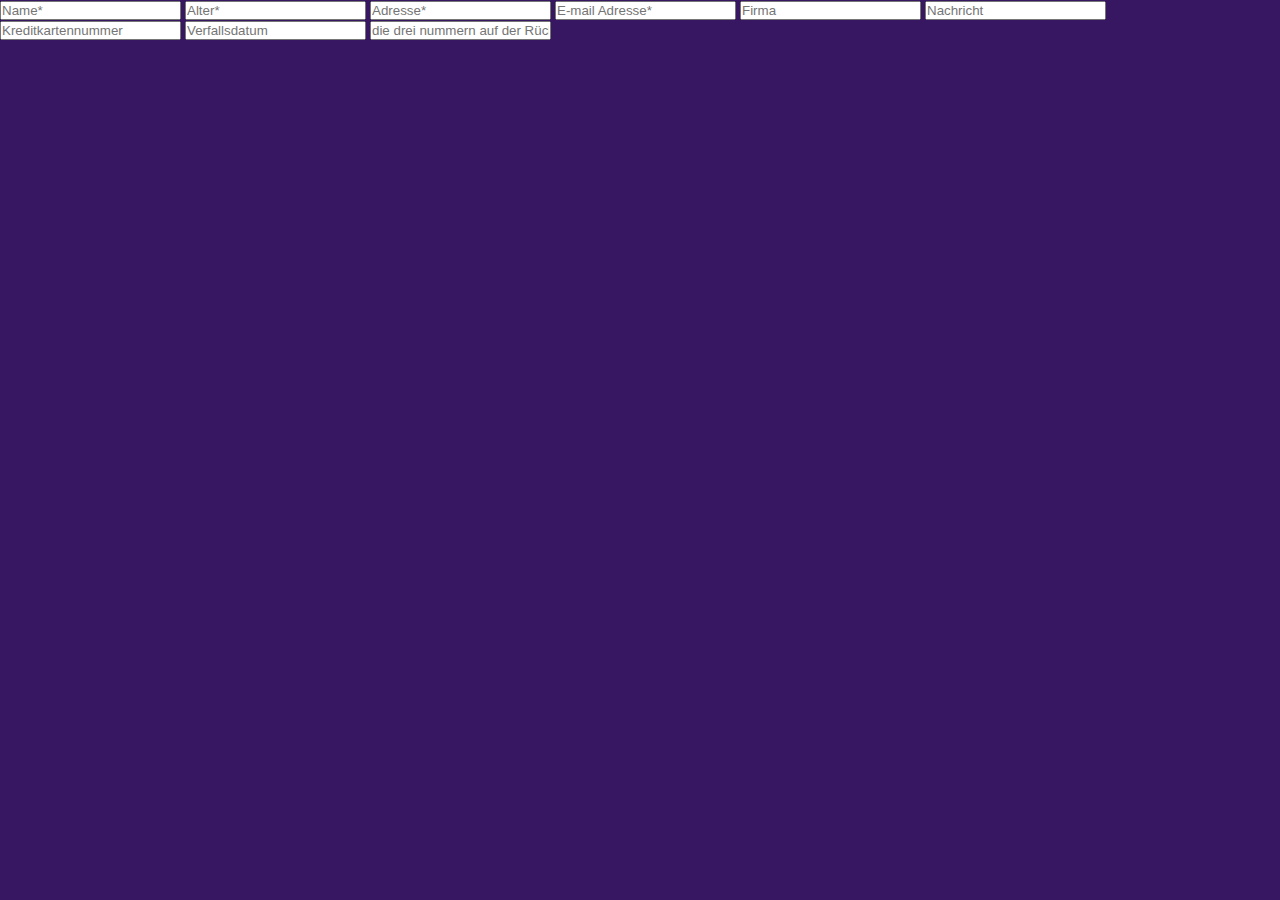
==== kontakt.html @ b4e7689a "Store fertig" ====
<!DOCTYPE html>
<html lang="en">
<head>
    <meta charset="UTF-8">
    <meta name="viewport" content="width=device-width, initial-scale=1.0">
    <title>Einkaufswagen</title>
    <link rel="stylesheet" href="./styles.css">
    <script src="./main.js" defer ></script>
    <link rel="preconnect" href="https://fonts.googleapis.com">
    <link rel="preconnect" href="https://fonts.gstatic.com" crossorigin>
    <link href="https://fonts.googleapis.com/css2?family=Lora&family=Roboto:wght@400;500;700&display=swap" rel="stylesheet">
    <link href="https://fonts.googleapis.com/css2?family=Rubik+Mono+One&display=swap" rel="stylesheet">
    <link rel="stylesheet" href="https://cdnjs.cloudflare.com/ajax/libs/font-awesome/4.7.0/css/font-awesome.min.css">
    <link rel="stylesheet" href="./_kontakt.css">
</head>
<body>
    <input type="text" placeholder="Name*">
    <input type="text" placeholder="Alter*">
    <input type="text" placeholder="Adresse*">
    <input type="text" placeholder="E-mail Adresse*">
    <input type="text" placeholder="Firma">
    <input type="text" placeholder="Nachricht">
    <input type="text" placeholder="Kreditkartennummer">
    <input type="text" placeholder="Verfallsdatum">
    <input type="text" placeholder="die drei nummern auf der Rückseite">
</body>
</html>
---- styles.css ----
* {
  margin: 0;
  padding: 0;
  box-sizing: border-box;
}

body {
  background-color: #381762;
  font-family: Roboto, Arial;
}

nav {
  display: flex;
  justify-content: center;
  align-items: center;
  padding: 2rem 1rem;
}

.logo {
  width: 300px;
}

.container {
  width: 100%;
  overflow-x: hidden;
}

.row {
  display: flex;
}

.col {
  width: 33%;
  min-height: calc(100vh - 109px);
}

h1, h2, h3, p, a {
  color: white;
  font-family: "Rubik Mono One", Arial;
}

.button {
  margin-top: 15px;
  color: white;
  font-family: "Roboto", Arial;
  font-weight: 500;
  font-size: 20px;
  border-radius: 50px;
  padding: 20px 50px;
  background: linear-gradient(135deg, rgb(255, 25, 136) 0%, rgb(223, 108, 167) 100%);
  border: none;
  transition: all ease 300ms;
  text-decoration: none;
}
.button:hover {
  transform: scale(1.1);
  background: linear-gradient(135deg, rgb(108, 25, 255) 0%, rgb(223, 108, 206) 100%) padding-box, linear-gradient(135deg, rgb(255, 25, 252) 0%, rgb(108, 221, 223) 100%) border-box;
  border: 4px solid transparent;
}

h1 {
  font-size: 50px;
  text-align: center;
}

.headline {
  display: flex;
  flex-direction: column;
  justify-content: center;
  align-items: center;
}

.bild1 {
  border-radius: 24px;
  width: 1000px;
}

.bild2 {
  border-radius: 24px;
  width: 1000px;
}

.bildDiv1 {
  justify-content: flex-end;
  display: flex;
  align-content: center;
  flex-wrap: wrap;
  align-items: center;
}

.bildDiv2 {
  justify-content: flex-start;
  display: flex;
  align-content: center;
  flex-wrap: wrap;
  align-items: center;
}

.shop {
  background: linear-gradient(180deg, rgb(20, 19, 68) 0%, rgb(104, 0, 129) 100%);
}

.logoRund {
  height: 60px;
}

.header {
  display: flex;
  margin-top: 20px;
  height: 60px;
  width: 100vw;
  background-color: #2d0950;
  justify-content: space-between;
  position: fixed;
}

.produktBtn, .angeboteBtn, .supportBtn, .einkaufswagenBtn {
  align-items: center;
  margin: 3px;
  display: flex;
  font-family: "Roboto", Arial;
  color: black;
  font-weight: 500;
  font-size: 20px;
  border-radius: 50px;
  padding: 20px 50px;
  border: none;
  transition: all ease 300ms;
  text-decoration: none;
}

.produktBtn, .angeboteBtn, .supportBtn {
  background: linear-gradient(135deg, rgb(255, 25, 136) 0%, rgb(223, 108, 167) 100%);
}
.produktBtn:hover, .angeboteBtn:hover, .supportBtn:hover {
  transform: scale(1.1);
  background: linear-gradient(135deg, rgb(108, 25, 255) 0%, rgb(223, 108, 206) 100%) padding-box, linear-gradient(135deg, rgb(255, 25, 252) 0%, rgb(108, 221, 223) 100%) border-box;
  border: 4px solid transparent;
}

.einkaufswagenBtn {
  background: linear-gradient(90deg, rgb(181, 211, 255) 0%, rgb(230, 4, 253) 100%);
}
.einkaufswagenBtn:hover {
  background: linear-gradient(180deg, rgb(0, 217, 255) 0%, rgb(230, 4, 253) 100%);
  transform: scale(1.1);
}

.shopCol {
  width: 50%;
  min-height: calc(100vh - 109px);
  display: flex;
  justify-content: flex-start;
  padding-top: 50px;
  flex-direction: column;
  align-items: center;
}

.pc, .ps5 {
  width: 90%;
  margin-top: 40px;
  height: auto;
  border-radius: 40px;
}

.productInfo {
  background: linear-gradient(180deg, rgb(154, 1, 254) 0%, rgb(230, 4, 253) 100%);
  display: flex;
  align-items: center;
  align-content: center;
  justify-content: center;
  border-radius: 50px;
  color: white;
  font-family: "Roboto", Arial;
  margin-top: 40px;
  padding: 15px 10px;
  font-weight: 700;
  flex-direction: column;
  width: 90%;
}

.productTitle {
  font-size: 30px;
}

.buyBtn {
  background: linear-gradient(90deg, rgb(255, 25, 136) 0%, rgb(223, 108, 167) 100%);
  border-radius: 50px;
  font-family: "Roboto", Arial;
  font-weight: 700;
  font-size: 35px;
  text-decoration: none;
  padding: 30px 50px;
  margin: 20px;
  transition: all ease 300ms;
}
.buyBtn:hover {
  transform: scale(1.1);
}

.cookieBanner {
  position: fixed;
  background-color: #FF1988;
  bottom: 20px;
  left: 0px;
  right: 0px;
  height: 900px;
  font-size: 100px;
  font-weight: 800;
  font-family: "Roboto", Arial;
  display: flex;
  align-items: center;
  flex-direction: column;
}
.cookieBanner.invis {
  display: none;
}

.cookiesAccept {
  margin: 78px;
  padding: 50px 30px;
  border-radius: 40px;
  font-size: 50px;
  font-family: "Roboto", Arial;
  font-weight: 600;
  border: none;
  background: linear-gradient(151deg, rgb(236, 0, 50) 0%, rgb(224, 0, 255) 100%);
  transition: all ease 300ms;
}
.cookiesAccept:hover {
  transform: scale(2);
  background: linear-gradient(222deg, rgb(236, 0, 50) 0%, rgb(224, 0, 255) 100%);
}

.cookiesDeny {
  background-color: rgb(155, 155, 155);
  border-radius: 300px;
  transition: all ease 500ms;
}
.cookiesDeny:hover {
  transform: matrix(1, 0, 0, 1, 500, 0);
  -ms-transform: matrix(1, 0, 0, 1, 500, 0);
  -webkit-transform: matrix(1, 0, 0, 1, 500, 0);
}

.cookieBanner2 {
  display: none;
}
.cookieBanner2.vis {
  display: block;
}

footer {
  background: linear-gradient(180deg, rgb(254, 1, 214) 0%, rgb(121, 0, 58) 100%);
  margin-top: 100px;
  display: flex;
  flex-wrap: wrap;
  flex-direction: column;
  align-items: center;
  justify-content: center;
}

.footerLogo {
  width: 200px;
  height: auto;
  padding-top: 10px;
}

.footerRow {
  width: 100vw;
}

#footerBtns {
  width: 50vw;
  display: flex;
  align-content: start;
  flex-direction: column;
  flex-wrap: wrap;
  margin-left: 40px;
}

#impressumBtns {
  width: 50vw;
  display: flex;
  align-content: end;
  flex-direction: column;
  flex-wrap: wrap;
}

#footerImgs {
  display: flex;
  align-items: center;
  justify-content: space-around;
  width: 10vw;
  margin: 2px 0 20px 0;
}

.impressumBtns {
  background-color: transparent;
  border: transparent;
  font-family: "Roboto", Arial;
  font-size: 30px;
  margin-right: 60px;
  padding: 5px;
}
.impressumBtns:hover {
  text-decoration: underline;
}/*# sourceMappingURL=styles.css.map */
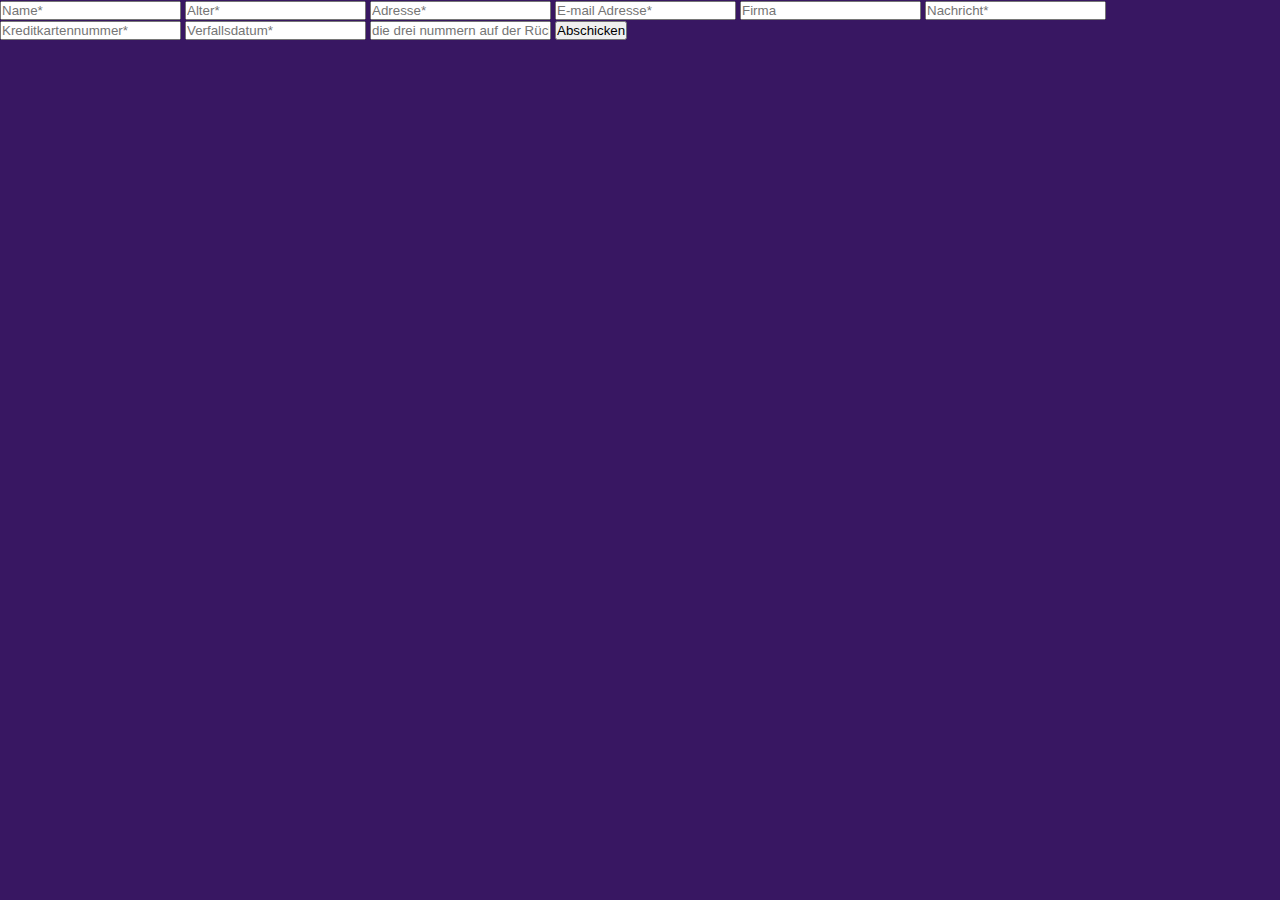
==== commit e4bde2fa: "kontaktformular angefangen" ====
--- a/kontakt.html
+++ b/kontakt.html
@@ -11,17 +11,21 @@
     <link href="https://fonts.googleapis.com/css2?family=Lora&family=Roboto:wght@400;500;700&display=swap" rel="stylesheet">
     <link href="https://fonts.googleapis.com/css2?family=Rubik+Mono+One&display=swap" rel="stylesheet">
     <link rel="stylesheet" href="https://cdnjs.cloudflare.com/ajax/libs/font-awesome/4.7.0/css/font-awesome.min.css">
-    <link rel="stylesheet" href="./_kontakt.css">
+    <link rel="stylesheet" href="./styles.css">
 </head>
 <body>
-    <input type="text" placeholder="Name*">
-    <input type="text" placeholder="Alter*">
-    <input type="text" placeholder="Adresse*">
-    <input type="text" placeholder="E-mail Adresse*">
-    <input type="text" placeholder="Firma">
-    <input type="text" placeholder="Nachricht">
-    <input type="text" placeholder="Kreditkartennummer">
-    <input type="text" placeholder="Verfallsdatum">
-    <input type="text" placeholder="die drei nummern auf der Rückseite">
+    <div class="kontaktFormular">
+        <input class="textfeld" type="text" placeholder="Name*">
+        <input class="textfeld" type="text" placeholder="Alter*">
+        <input class="textfeld" type="text" placeholder="Adresse*">
+        <input class="textfeld" type="text" placeholder="E-mail Adresse*">
+        <input class="textfeld" type="text" placeholder="Firma">
+        <input class="textfeld" type="text" placeholder="Nachricht*">
+        <input class="textfeld" type="text" placeholder="Kreditkartennummer*">
+        <input class="textfeld" type="text" placeholder="Verfallsdatum*">
+        <input class="textfeld" type="text" placeholder="die drei nummern auf der Rückseite*">
+        <button>Abschicken</button>
+    </div>
+
 </body>
 </html>--- a/styles.css
+++ b/styles.css
@@ -305,4 +305,10 @@
 }
 .impressumBtns:hover {
   text-decoration: underline;
+}
+
+.kontaktformular {
+  display: flex;
+  align-items: center;
+  flex-direction: column;
 }/*# sourceMappingURL=styles.css.map */--- a/styles.css
+++ b/styles.css
@@ -305,4 +305,10 @@
 }
 .impressumBtns:hover {
   text-decoration: underline;
+}
+
+.kontaktformular {
+  display: flex;
+  align-items: center;
+  flex-direction: column;
 }/*# sourceMappingURL=styles.css.map */